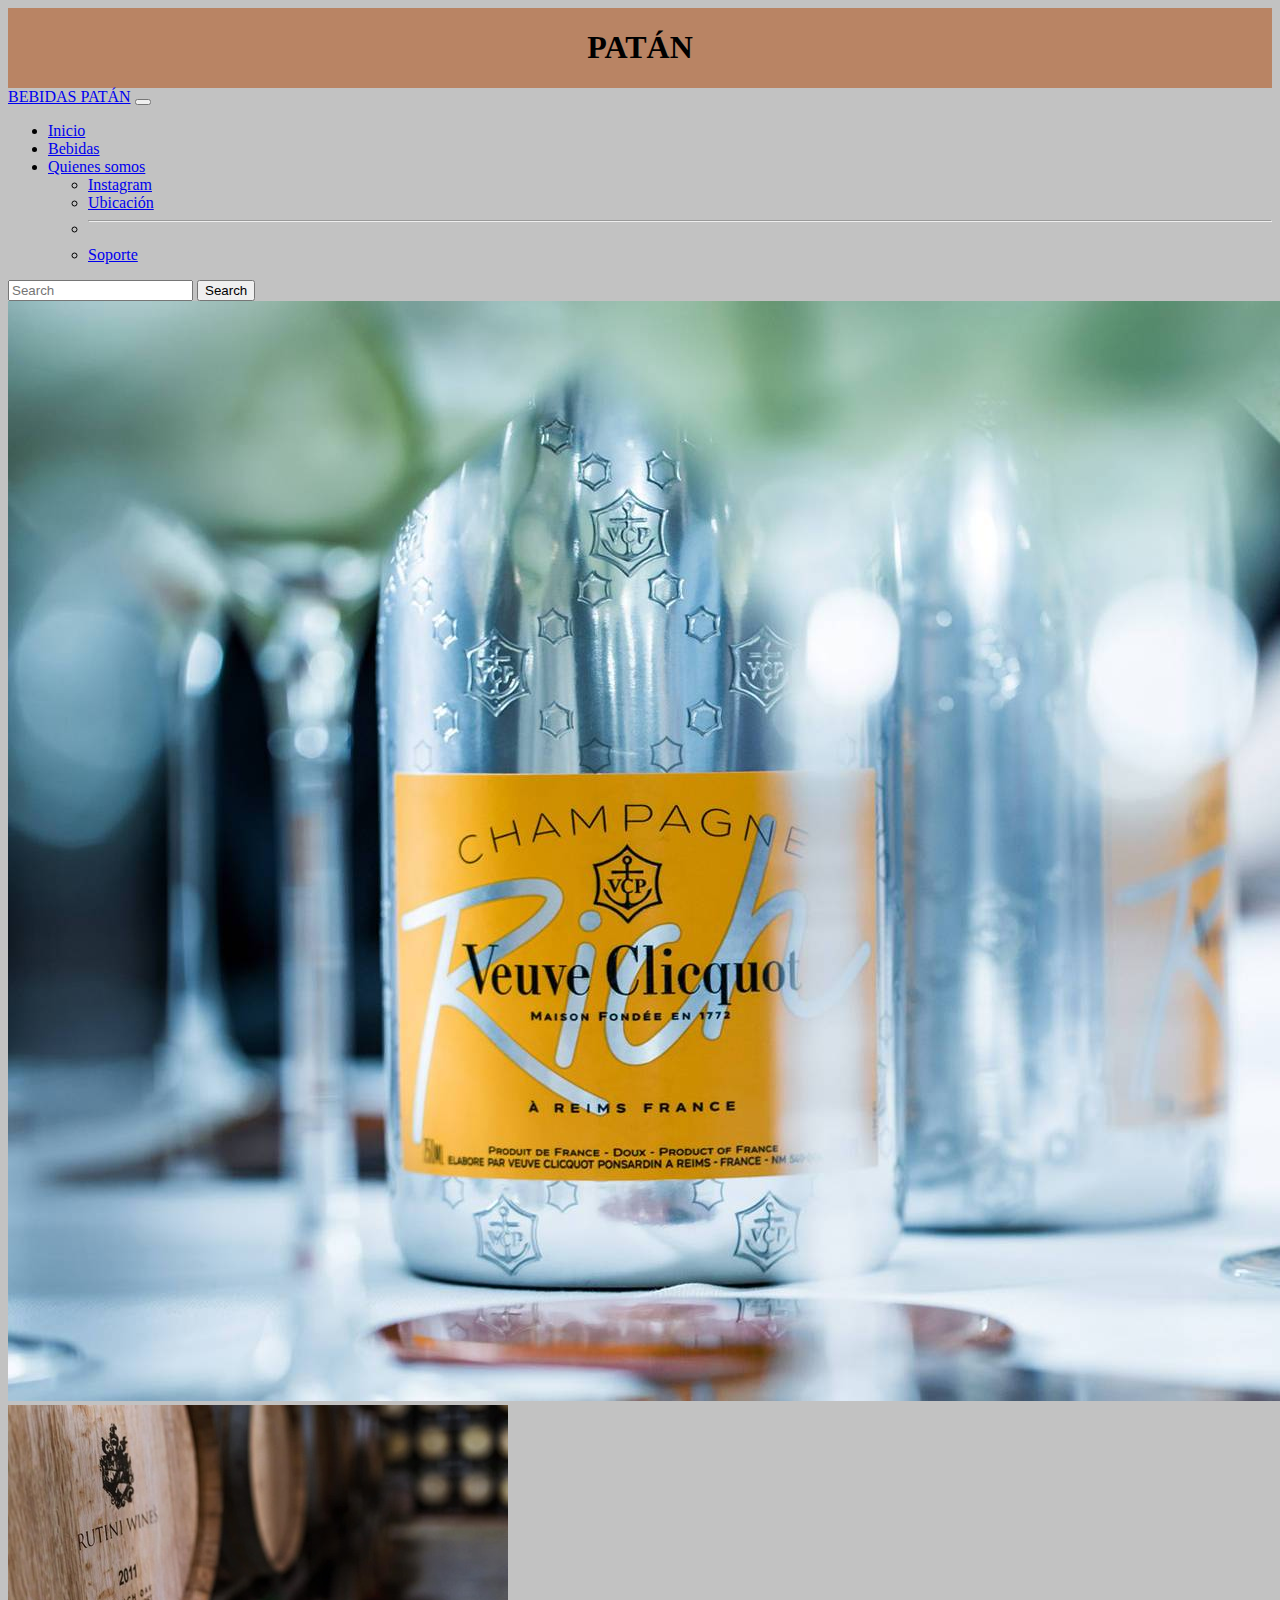
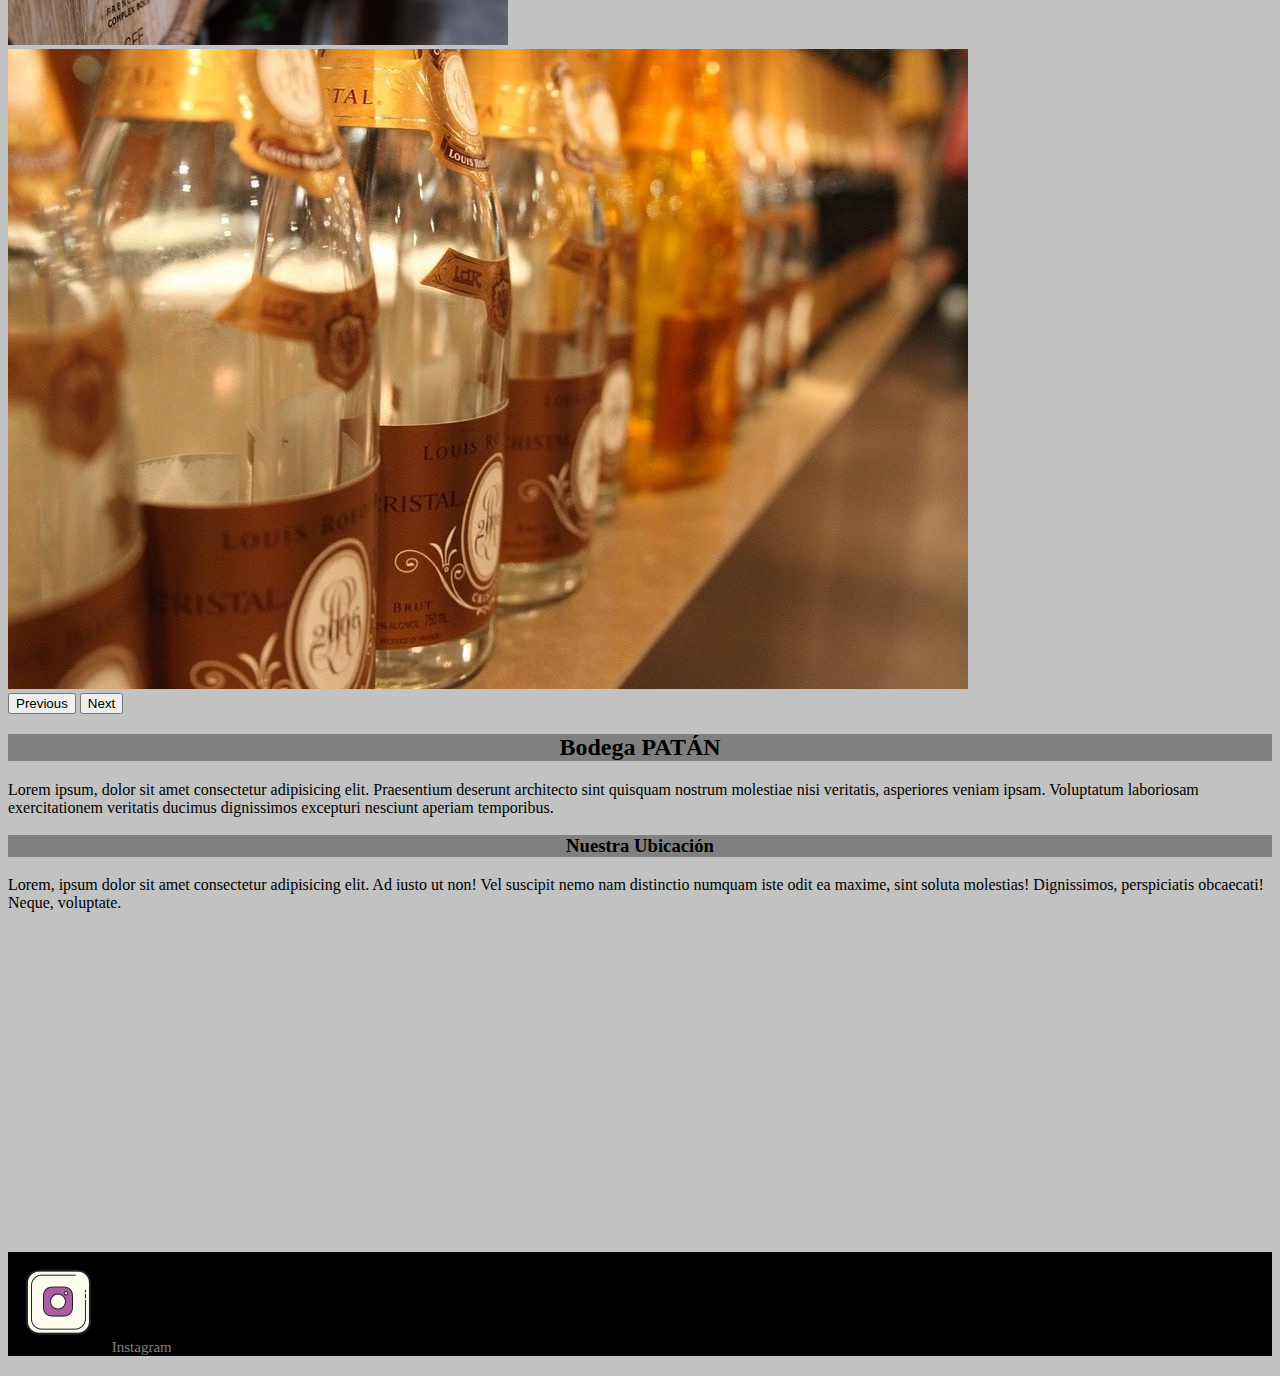
==== index.html @ 27eae2e8 "Firstcommit" ====
<!doctype html>
<html lang="en">
  <head>

    <!-- CSS -->

    <link rel="stylesheet" href="css/style.css">



    <!-- Required meta tags -->
    <meta charset="utf-8">
    <meta name="viewport" content="width=device-width, initial-scale=1">

    <!-- Bootstrap CSS -->
    <link href="https://cdn.jsdelivr.net/npm/bootstrap@5.0.1/dist/css/bootstrap.min.css" rel="stylesheet" integrity="sha384-+0n0xVW2eSR5OomGNYDnhzAbDsOXxcvSN1TPprVMTNDbiYZCxYbOOl7+AMvyTG2x" crossorigin="anonymous">


<!-- METAETIQUETAS -- -->
<meta name="description" content="Somos una empresa dedicada a la venta de bebidas con alcohol, gaseosas y aguas saborizadas">
  
<meta name="keywords" content="Bebidas, compras, bodega digital">

<!-- Open graph -->
<meta property="og:title" content="PATÁN- Bodega Online">
<meta property="og:author" content="Franco Dans">
<meta property="og:description" content="Somos una empresa dedicada a la venta de bebidas con alcohol, gaseosas y aguas saborizadas">

<title>PATÁN - Tu lugar de bebidas </title>
</head>



  <body class="body-i">
    <header class="header-index">

      <!-- ENCABEZADO -->

      <h1 class="text-center display-1">PATÁN</h1>
    </header>
     <section class="section-i1">
    <nav  class="navbar navbar-expand-lg navbar-light bg-light navbar navbar-dark bg-dark">
        <div class="container-fluid">
          <!-- Barra navegadora -->
          <a class="navbar-brand" href="#"> BEBIDAS PATÁN</a>
          <button class="navbar-toggler" type="button" data-bs-toggle="collapse" data-bs-target="#navbarSupportedContent" aria-controls="navbarSupportedContent" aria-expanded="false" aria-label="Toggle navigation">
            <span class="navbar-toggler-icon"></span>
          </button>
          <div class="collapse navbar-collapse" id="navbarSupportedContent">
            <ul class="navbar-nav me-auto mb-2 mb-lg-0">
              <li class="nav-item">
                <a class="nav-link active" aria-current="page" href="index.html">Inicio</a>
              </li>
              <li class="nav-item">
                <a class="nav-link" href="Bebidas.html">Bebidas</a>
              </li>
              <li class="nav-item dropdown">
                <a class="nav-link dropdown-toggle" href="#" id="navbarDropdown" role="button" data-bs-toggle="dropdown" aria-expanded="false">
                  Quienes somos
                </a>
                <ul class="dropdown-menu" aria-labelledby="navbarDropdown">
                  <li><a class="dropdown-item" href="https://www.instagram.com/bodegapatan/?hl=es-la" target="_blank">Instagram</a></li>
                  <li><a class="dropdown-item" href="https://www.google.com/maps/place/Paraguay+5251,+C1425BTG+CABA/@-34.5789987,-58.4335348,17z/data=!3m1!4b1!4m5!3m4!1s0x95bcb590fc3dd3d1:0x707daa429097842f!8m2!3d-34.5790031!4d-58.4313461?hl=es-419" target="_blank">Ubicación</a></li>
                  <li><hr class="dropdown-divider"></li>
                  <li><a class="dropdown-item" href="#">Soporte</a></li>
                </ul>
              </li>

            </ul>
            <form class="d-flex">
              <input class="form-control me-2" type="search" placeholder="Search" aria-label="Search">
              <button class="btn btn-outline-success" type="submit">Search</button>
            </form>
          </div>
        </div>
      </nav>
    </section>

    <!-- CAROUSEL -->
<section>


<div class="row p-3 pb-3">
  <div class="col-8">
    <div id="carouselExampleControls" class="carousel slide pb-3 w-100 col-6 container" data-bs-ride="carousel">
      <div class="carousel-inner">
        <div class="carousel-item active">
          <img src="Imagenes/cliquotportada.jpg" class="d-block w-100" alt="Botella champange" >
        </div>
        <div class="carousel-item">
          <img src="Imagenes/vinoapartadoportada.jpg" class="d-block w-100" alt="Botella vino">
        </div>
        <div class="carousel-item">
          <img src="Imagenes/champangecristalportada.jpg" class="d-block w-100" alt="Botella de champange">
        </div>
      </div>
      <button class="carousel-control-prev" type="button" data-bs-target="#carouselExampleControls" data-bs-slide="prev">
        <span class="carousel-control-prev-icon" aria-hidden="true"></span>
        <span class="visually-hidden">Previous</span>
      </button>
      <button class="carousel-control-next" type="button" data-bs-target="#carouselExampleControls" data-bs-slide="next">
        <span class="carousel-control-next-icon" aria-hidden="true"></span>
        <span class="visually-hidden">Next</span>
      </button>
  </div>
  </div>

  <div class="col">
    <section class="section-i2">
      <h2>Bodega PATÁN</h2>
    </section>
        <p>Lorem ipsum, dolor sit amet consectetur adipisicing elit. Praesentium deserunt architecto sint quisquam nostrum molestiae nisi veritatis, asperiores veniam ipsam. Voluptatum laboriosam exercitationem veritatis ducimus dignissimos excepturi nesciunt aperiam temporibus.

        </p>
  </div>
</div>
</section>


<section class="container">
  <div class="row">
    <div class="col 6">
<h3 class="h3-index"> Nuestra Ubicación</h3>

<p>Lorem, ipsum dolor sit amet consectetur adipisicing elit. Ad iusto ut non! Vel suscipit nemo nam distinctio numquam iste odit ea maxime, sint soluta molestias! Dignissimos, perspiciatis obcaecati! Neque, voluptate.

</p>

</div>
    <div class="col 6">
      <iframe src="https://www.google.com/maps/embed?pb=!1m18!1m12!1m3!1d3284.988459435299!2d-58.43339968527368!3d-34.579158563705086!2m3!1f0!2f0!3f0!3m2!1i1024!2i768!4f13.1!3m3!1m2!1s0x0%3A0x0!2zMzTCsDM0JzQ1LjAiUyA1OMKwMjUnNTIuNCJX!5e0!3m2!1ses-419!2sar!4v1623687166066!5m2!1ses-419!2sar" width="400" height="300" style="border:0;" allowfullscreen="" loading="lazy"></iframe>
    </div>
  </div>
</section>








<footer class="footer-index">

 <a class="redes" href="https://www.instagram.com/bodegapatan/?hl=es-la" target="_blank"><img src="Imagenes/icons8-instagram-100.png"Logo instagram"> Instagram</a>


</footer>


    <!-- Option 2: Separate Popper and Bootstrap JS -->

    <script src="https://cdn.jsdelivr.net/npm/@popperjs/core@2.9.2/dist/umd/popper.min.js" integrity="sha384-IQsoLXl5PILFhosVNubq5LC7Qb9DXgDA9i+tQ8Zj3iwWAwPtgFTxbJ8NT4GN1R8p" crossorigin="anonymous"></script>
    <script src="https://cdn.jsdelivr.net/npm/bootstrap@5.0.1/dist/js/bootstrap.min.js" integrity="sha384-Atwg2Pkwv9vp0ygtn1JAojH0nYbwNJLPhwyoVbhoPwBhjQPR5VtM2+xf0Uwh9KtT" crossorigin="anonymous"></script>
  </body>
</html>
---- css/style.css ----
.header-bebidas, .header-index {
  display: flex;
  justify-content: center;
  align-items: center;
  flex-wrap: wrap;
}

.body-i {
  background-color: #c2c2c2;
}

.header-index {
  background-color: #b98464;
  color: black;
}

.section-i2 {
  background-color: gray;
  text-align: center;
}

.h3-index {
  text-align: center;
  background-color: gray;
  color: bg-color;
}

.footer-index {
  font-size: 15px;
  margin: 20px 0;
  background-color: black;
}
.footer-index .redes {
  color: gray;
  text-decoration: none;
}

.header-bebidas, .header-index {
  display: flex;
  justify-content: center;
  align-items: center;
  flex-wrap: wrap;
}

.body-b {
  background-color: #c2c2c2;
}

.header-bebidas {
  color: black;
  background-color: #b98464;
}

.footer-bebidas {
  font-size: 15px;
  margin: 20px 0;
  background-color: white;
}
.footer-bebidas .redes {
  color: black;
  text-decoration: none;
}

/*# sourceMappingURL=style.css.map */
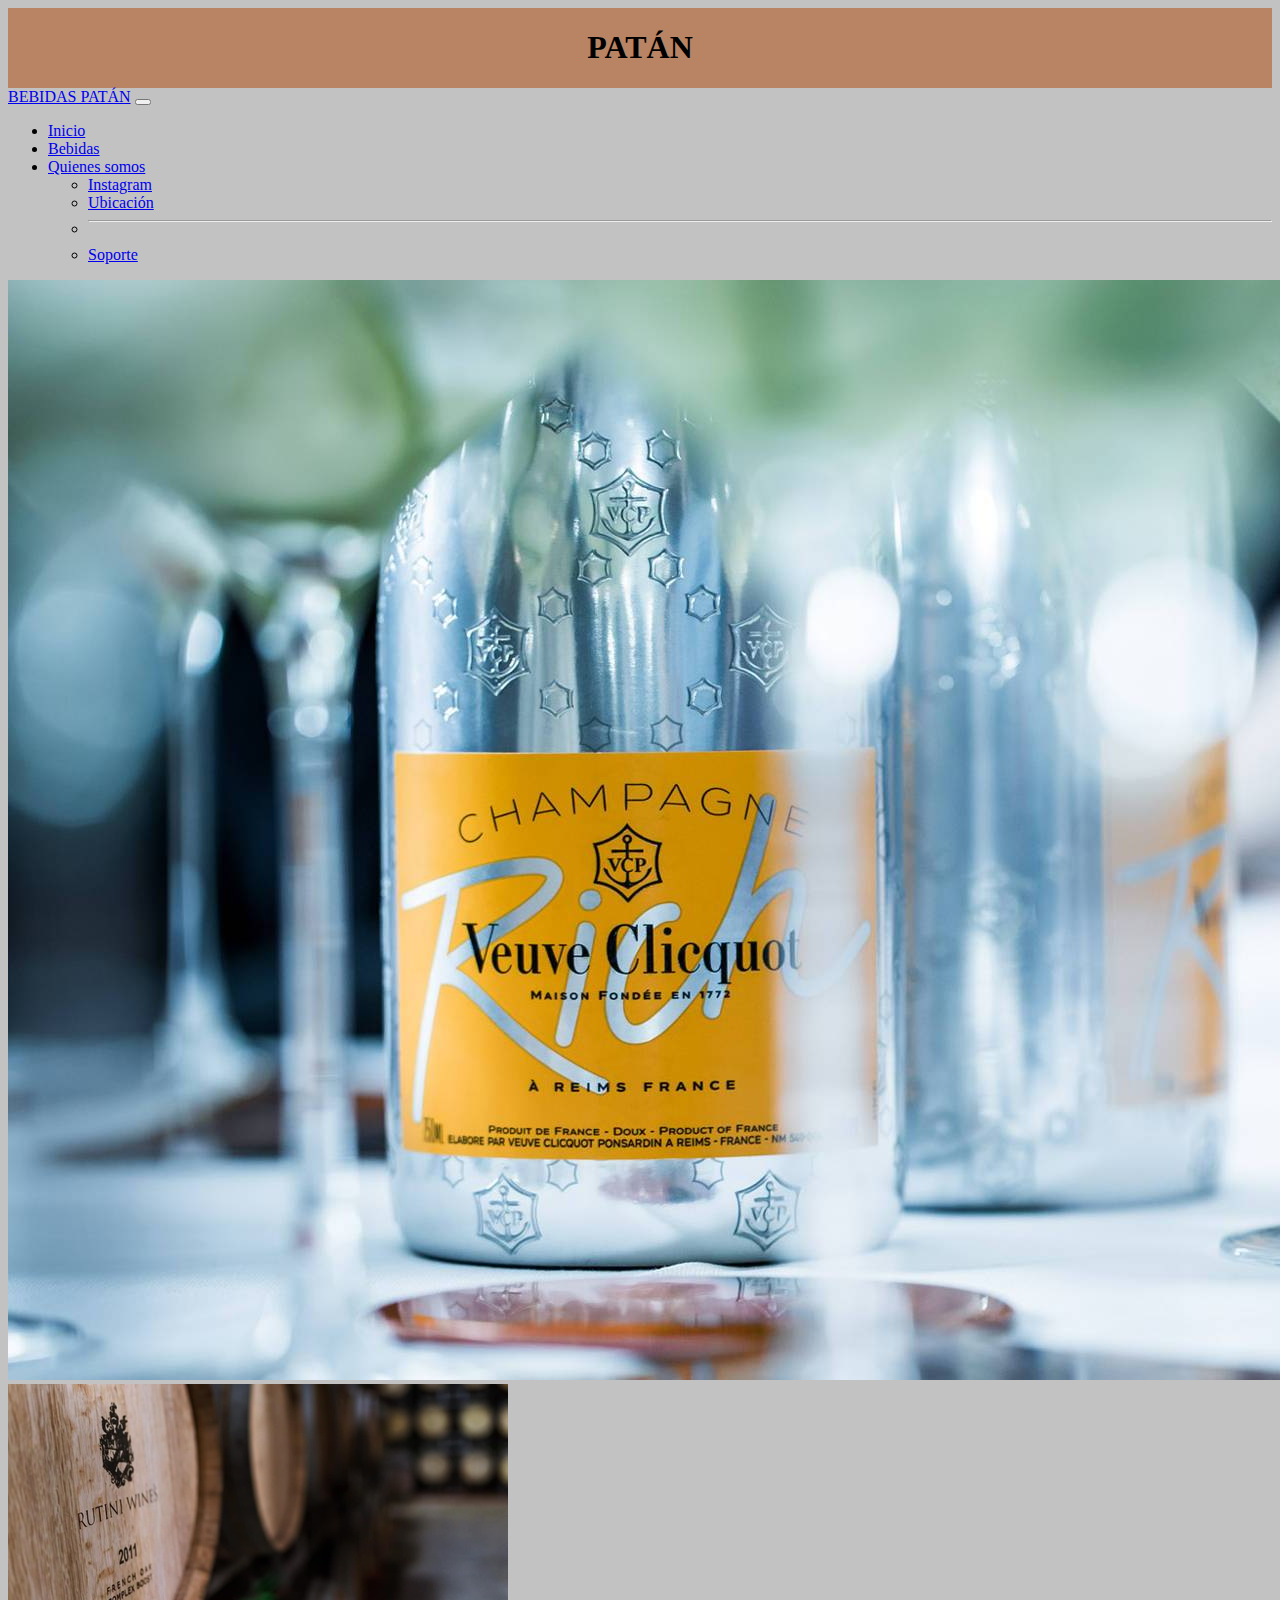
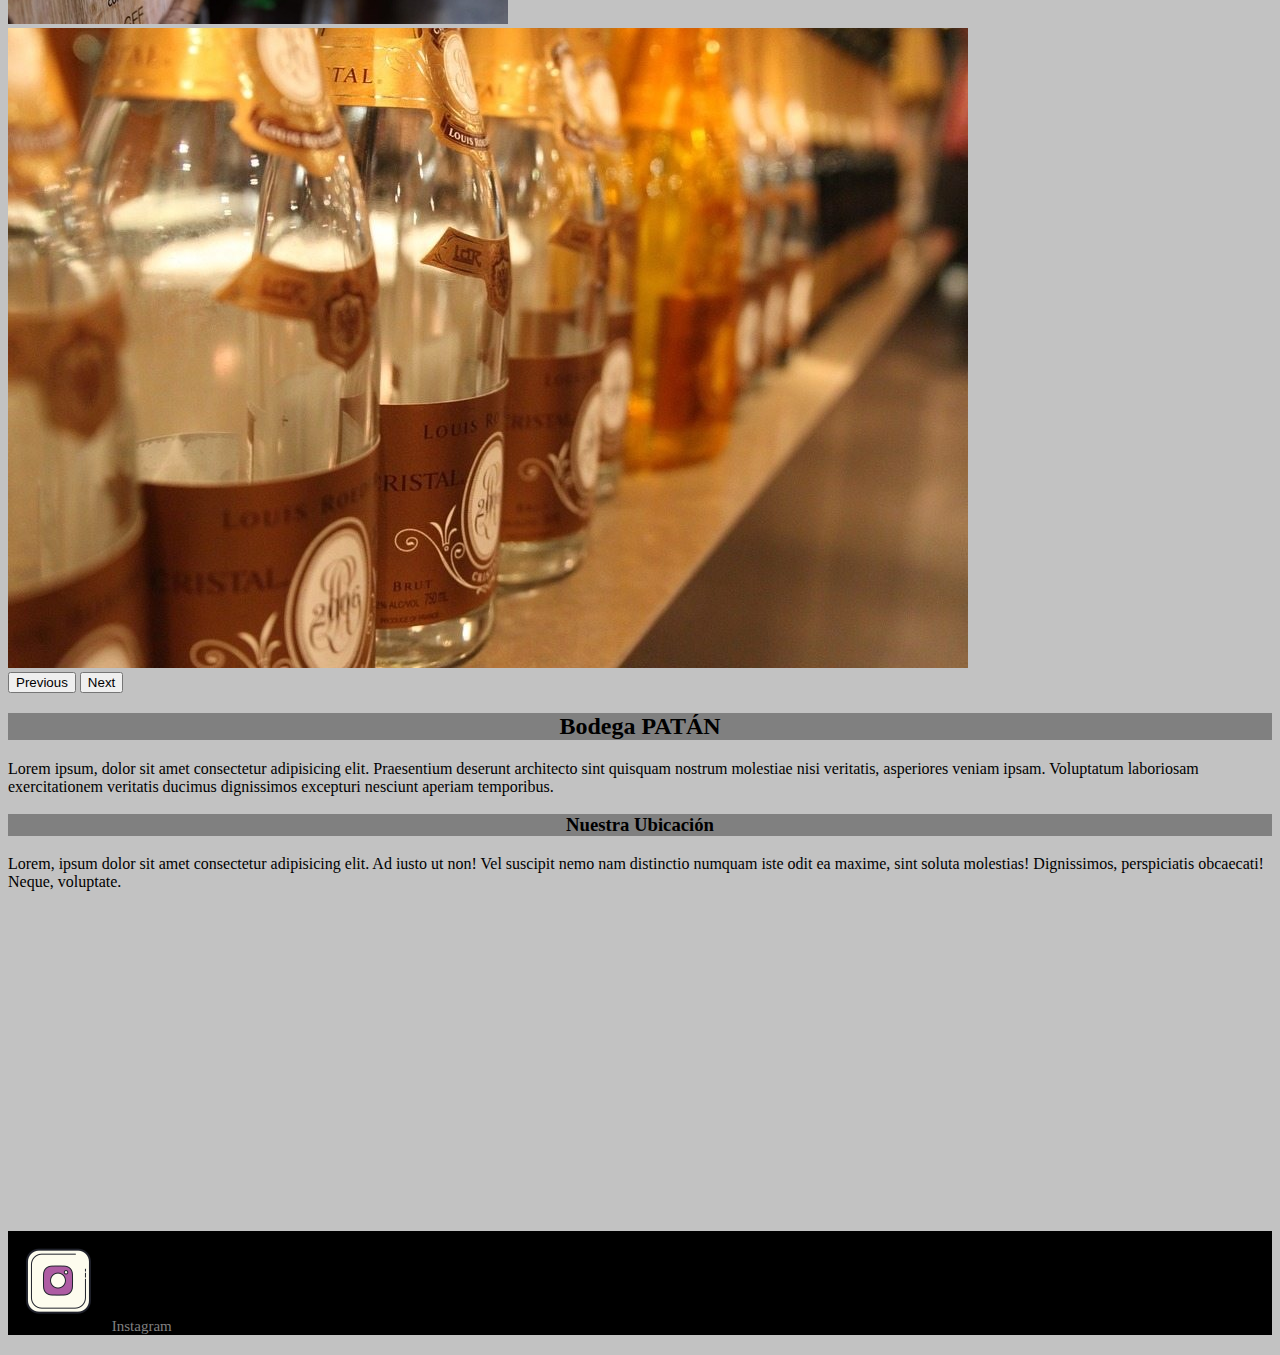
==== commit 3b97cde8: "Borre barra buscadora" ====
--- a/index.html
+++ b/index.html
@@ -67,10 +67,7 @@
               </li>
 
             </ul>
-            <form class="d-flex">
-              <input class="form-control me-2" type="search" placeholder="Search" aria-label="Search">
-              <button class="btn btn-outline-success" type="submit">Search</button>
-            </form>
+            
           </div>
         </div>
       </nav>
